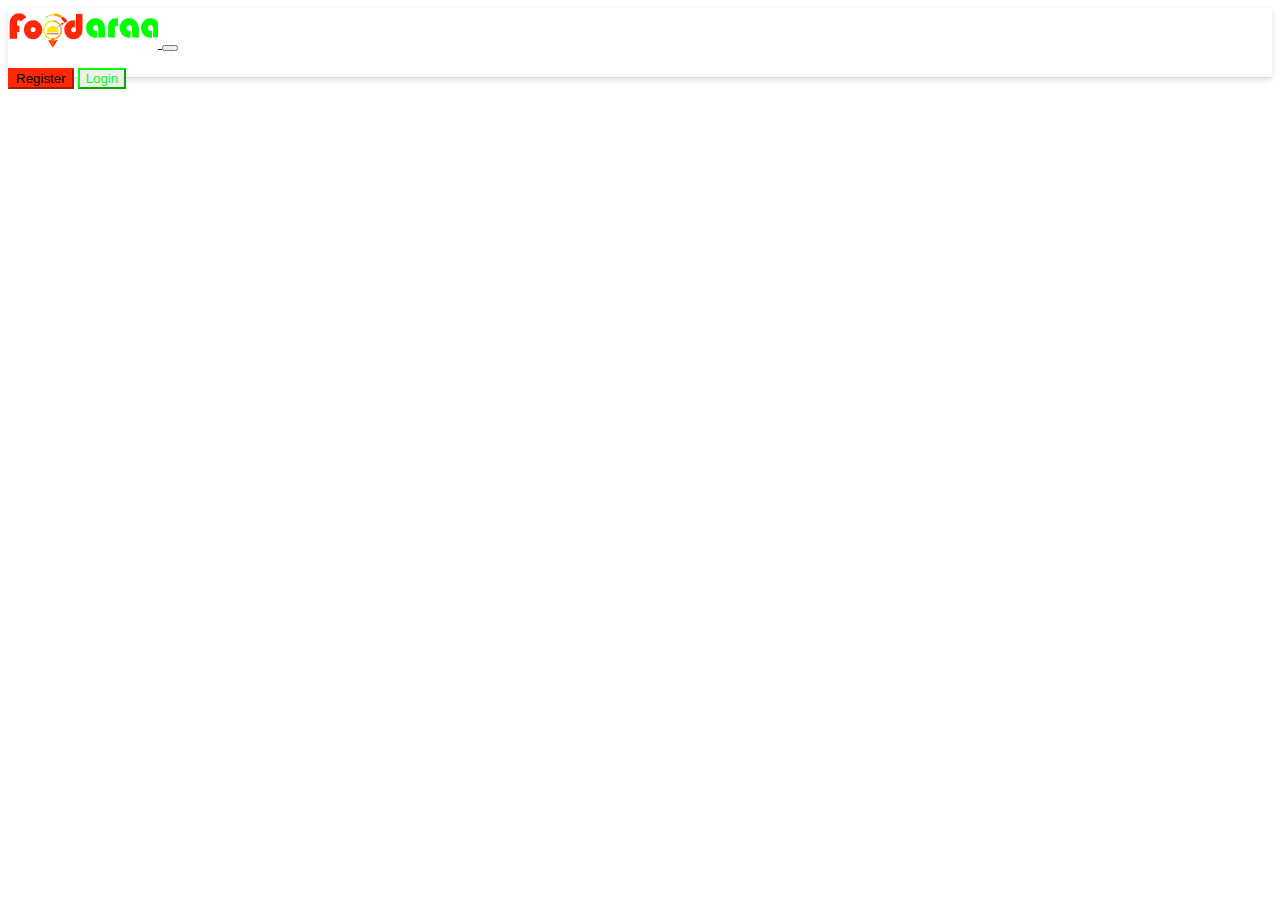
==== dishes.html @ 1a2b606d "try-3" ====
<!DOCTYPE html>
<html lang="en">
<head>
    <meta charset="UTF-8">
    <meta name="viewport" content="width=device-width, initial-scale=1.0">
    <title>Document</title>
    <link href="https://cdn.jsdelivr.net/npm/bootstrap@5.3.2/dist/css/bootstrap.min.css" rel="stylesheet" integrity="sha384-T3c6CoIi6uLrA9TneNEoa7RxnatzjcDSCmG1MXxSR1GAsXEV/Dwwykc2MPK8M2HN" crossorigin="anonymous">
<script src="https://cdn.jsdelivr.net/npm/bootstrap@5.3.2/dist/js/bootstrap.bundle.min.js" integrity="sha384-C6RzsynM9kWDrMNeT87bh95OGNyZPhcTNXj1NW7RuBCsyN/o0jlpcV8Qyq46cDfL" crossorigin="anonymous"></script>
<link rel="stylesheet" href="style.css">
</head>
<body>
<div>
    <nav class="navbar navbar-expand-lg ">
        <div class="container-fluid">
          <a class="navbar-brand" href="#">
            <img width="150" src="images/logo.png" alt="">
          </a>
          <button class="navbar-toggler" type="button" data-bs-toggle="collapse" data-bs-target="#navbarSupportedContent" aria-controls="navbarSupportedContent" aria-expanded="false" aria-label="Toggle navigation">
            <span class="navbar-toggler-icon"></span>
          </button>
          <div class="collapse navbar-collapse" id="navbarSupportedContent">
            <ul class="navbar-nav me-auto mb-2 mb-lg-0">
              
            </ul>
            <form class="d-flex gap-2" role="search">
              <!-- <input class="form-control me-2" type="search" placeholder="Search" aria-label="Search"> -->
              <button class="btn btn-primary" type="submit">Register</button>
              <button class="btn btn-outline-primary" type="submit">Login</button>
           
            </form>
          </div>
        </div>
      </nav>

      
      <div class="row px-2 py-4">
   
</div>
</div>    
    <script src="app.js"></script>
</body>
</html>
---- style.css ----
.navbar{
    background-color: #fff;
    box-shadow: 0 2px 6px 0 rgba(0,0,0,.12), inset 0 -1px 0 0 #dadce0;
    height: 70px;

}
.btn-primary{
    background-color: #ff2806;
    border-color: #ff2806;
}
.btn-primary:hover{
    background-color: #ff2806;
    border-color: #ff2806;
}
.btn-primary:active{
    background-color: #ff2806;
    border-color: #ff2806;
opacity: 0.5;
}
.btn-outline-primary{
    border-color: #00ff00;
    color: #00ff00;
}
.btn-outline-primary:hover{
    background-color: fff;
    border-color: #00ff00;
    color: #00ff00;
}
.btn-outline-primary:active{
    background-color: fff;
    border-color: #00ff00;
    color: #00ff00;
    opacity: 0.5s;
}
.badge{
    background-color: #fbe50a !important;
    color: #000 !important;
}
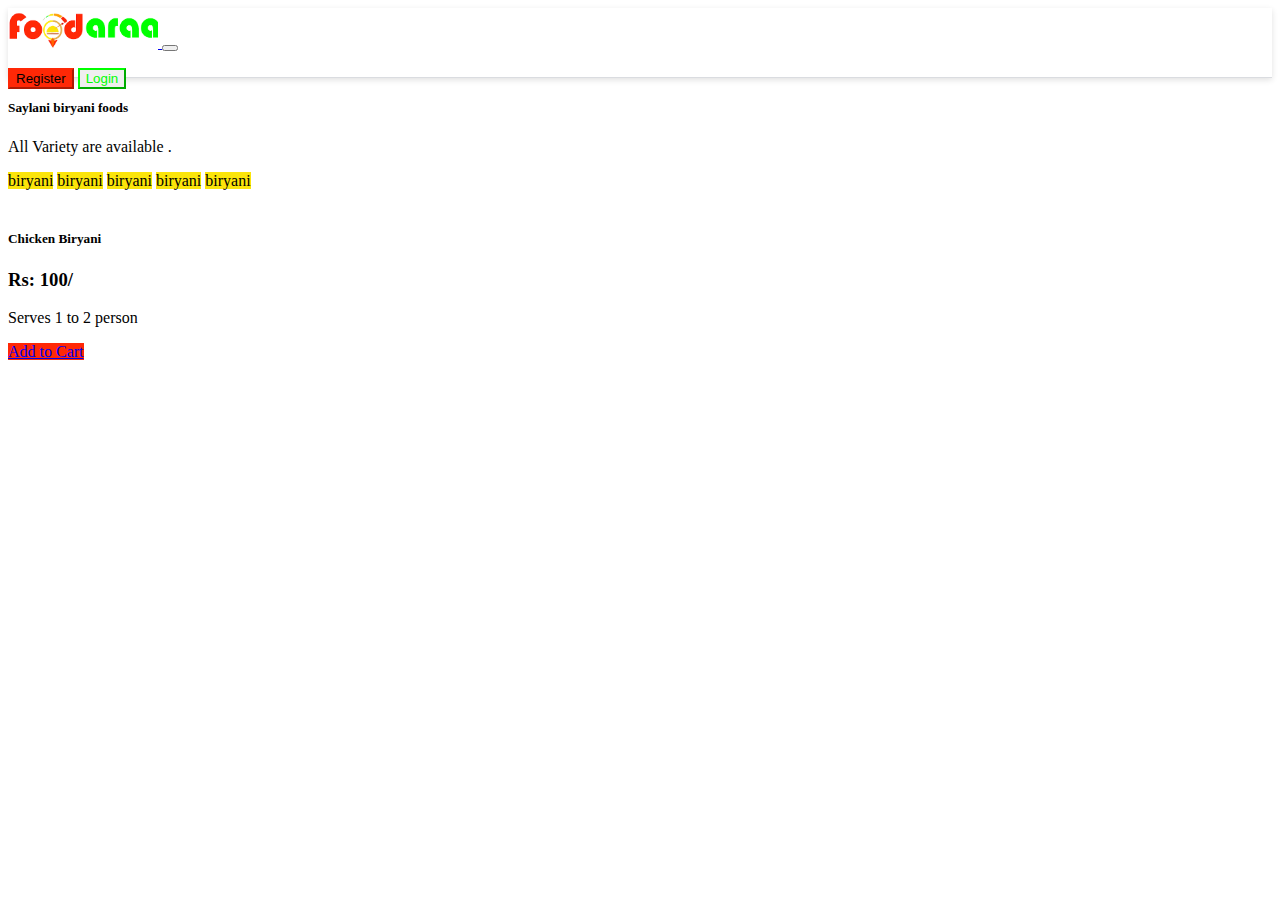
==== commit 62e2844a: "sever one person" ====
--- a/dishes.html
+++ b/dishes.html
@@ -32,9 +32,49 @@
         </div>
       </nav>
 
-      
       <div class="row px-2 py-4">
-   
+        <div class="col">
+        <div class="card">
+          <div class="card-body">
+            <h5 class="card-title">Saylani biryani foods</h5>
+            <p class="card-text">All Variety are available
+              .</p>
+              <span class="badge rounded-pill bg-primary">biryani</span>
+              <span class="badge rounded-pill bg-primary">biryani</span>
+              <span class="badge rounded-pill bg-primary">biryani</span>
+              <span class="badge rounded-pill bg-primary">biryani</span>
+              <span class="badge rounded-pill bg-primary">biryani</span>
+           
+          </div>
+        </div>
+      </div>
+      </div>
+
+      <div class="row px-2 py-4">
+   <div class="col-9">
+    <div class="card w-100 mb-3">
+      <div class="card-body">
+        <div class="d-flex">
+
+    
+        <img width="150" src="https://glebekitchen.com/wp-content/uploads/2019/12/chickenbiryanibowltop.jpg" alt="">
+        <div class="p-2">
+
+  
+        <h5 class="card-title">Chicken Biryani</h5>
+        <h3 class="card-title">Rs: 100/</h3>
+
+        <p class="card-text">Serves 1 to 2 person</p>
+        <a href="#" class="btn btn-primary">Add to Cart</a>
+      </div>
+      </div>
+      </div>
+    </div>
+
+   </div>
+   <div class="col-3">
+
+   </div>
 </div>
 </div>    
     <script src="app.js"></script>
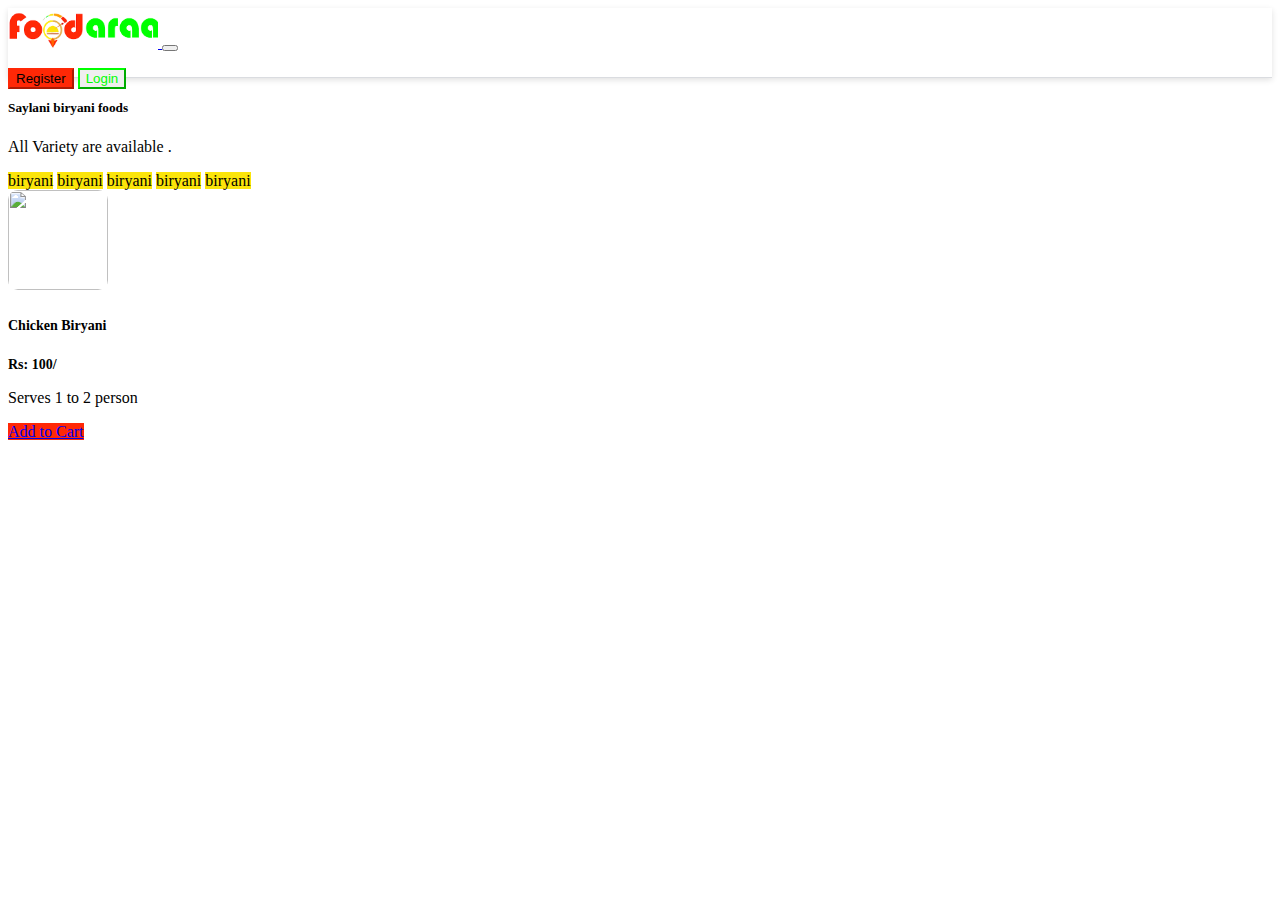
==== commit 7a349d6c: "try-3" ====
--- a/dishes.html
+++ b/dishes.html
@@ -52,12 +52,12 @@
 
       <div class="row px-2 py-4">
    <div class="col-9">
-    <div class="card w-100 mb-3">
+    <div class="card dish-card w-100 mb-3">
       <div class="card-body">
         <div class="d-flex">
 
     
-        <img width="150" src="https://glebekitchen.com/wp-content/uploads/2019/12/chickenbiryanibowltop.jpg" alt="">
+        <img class="dish-image" src="https://glebekitchen.com/wp-content/uploads/2019/12/chickenbiryanibowltop.jpg" alt="">
         <div class="p-2">
 
   
--- a/style.css
+++ b/style.css
@@ -35,4 +35,16 @@
 .badge{
     background-color: #fbe50a !important;
     color: #000 !important;
+}
+.dish-image{
+    width: 100px;
+    height: 100px;
+    object-fit: cover;
+    border-radius: 10px;
+}
+.dish-card > div > div>div > .card-title{
+    font-size: 14px;
+}
+.dish-card > div > div>div > .p{
+    font-size: 12px;
 }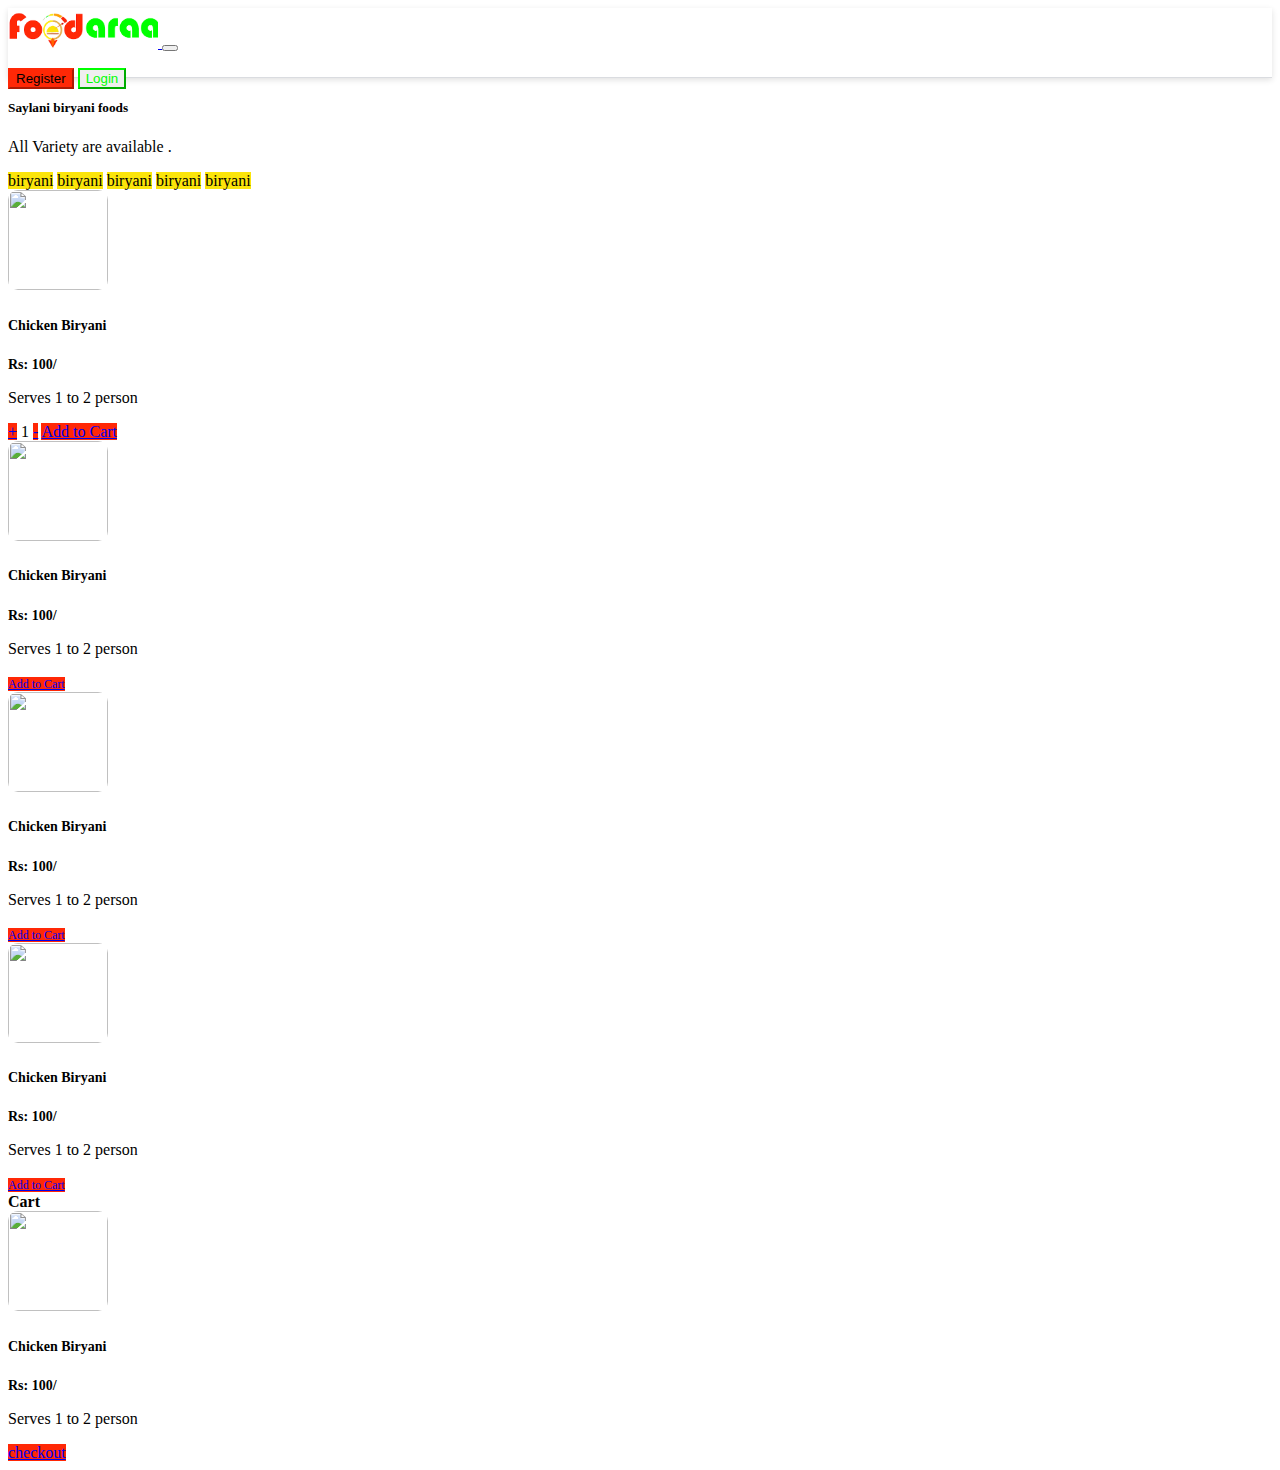
==== commit 18e7eacc: "try-4" ====
--- a/dishes.html
+++ b/dishes.html
@@ -6,6 +6,10 @@
     <title>Document</title>
     <link href="https://cdn.jsdelivr.net/npm/bootstrap@5.3.2/dist/css/bootstrap.min.css" rel="stylesheet" integrity="sha384-T3c6CoIi6uLrA9TneNEoa7RxnatzjcDSCmG1MXxSR1GAsXEV/Dwwykc2MPK8M2HN" crossorigin="anonymous">
 <script src="https://cdn.jsdelivr.net/npm/bootstrap@5.3.2/dist/js/bootstrap.bundle.min.js" integrity="sha384-C6RzsynM9kWDrMNeT87bh95OGNyZPhcTNXj1NW7RuBCsyN/o0jlpcV8Qyq46cDfL" crossorigin="anonymous"></script>
+<script
+src="https://kit.fontawesome.com/4876bfe495.js"
+crossorigin="anonymous"
+></script>
 <link rel="stylesheet" href="style.css">
 </head>
 <body>
@@ -51,10 +55,11 @@
       </div>
 
       <div class="row px-2 py-4">
-   <div class="col-9">
+   <div class="col-8">
     <div class="card dish-card w-100 mb-3">
       <div class="card-body">
-        <div class="d-flex">
+        <div class="d-flex align-items-center justify-content-between">
+        <div class="d-flex align-items-center">
 
     
         <img class="dish-image" src="https://glebekitchen.com/wp-content/uploads/2019/12/chickenbiryanibowltop.jpg" alt="">
@@ -65,15 +70,119 @@
         <h3 class="card-title">Rs: 100/</h3>
 
         <p class="card-text">Serves 1 to 2 person</p>
-        <a href="#" class="btn btn-primary">Add to Cart</a>
-      </div>
-      </div>
       </div>
     </div>
+    <div>
+      <a href="#" class="btn btn-primary">+</a>
+      <span class="fw-bold">1</span>
+      <a href="#" class="btn btn-primary">-</a>
+      
+      <a href="#" class="btn btn-primary">Add to Cart</a>
+    </div>
+    <!-- <a href="#" class="btn btn-primary">Add to Cart</a> -->
+  </div>
+  </div>
+    </div>
+    <div class="card dish-card w-100 mb-3">
+      <div class="card-body">
+        <div class="d-flex align-items-center justify-content-between">
+        <div class="d-flex align-items-center">
 
+    
+        <img class="dish-image" src="https://glebekitchen.com/wp-content/uploads/2019/12/chickenbiryanibowltop.jpg" alt="">
+        <div class="p-2">
+
+  
+        <h5 class="card-title">Chicken Biryani</h5>
+        <h3 class="card-title">Rs: 100/</h3>
+
+        <p class="card-text">Serves 1 to 2 person</p>
+      </div>
+    </div>
+    <a href="#" class="btn btn-primary">Add to Cart</a>
+  </div>
+  </div>
+    </div>
+    <div class="card dish-card w-100 mb-3">
+      <div class="card-body">
+        <div class="d-flex align-items-center justify-content-between">
+        <div class="d-flex align-items-center">
+
+    
+        <img class="dish-image" src="https://glebekitchen.com/wp-content/uploads/2019/12/chickenbiryanibowltop.jpg" alt="">
+        <div class="p-2">
+
+  
+        <h5 class="card-title">Chicken Biryani</h5>
+        <h3 class="card-title">Rs: 100/</h3>
+
+        <p class="card-text">Serves 1 to 2 person</p>
+      </div>
+    </div>
+    <a href="#" class="btn btn-primary">Add to Cart</a>
+  </div>
+  </div>
+    </div>
+    <div class="card dish-card w-100 mb-3">
+      <div class="card-body">
+        <div class="d-flex align-items-center justify-content-between">
+        <div class="d-flex align-items-center">
+
+    
+        <img class="dish-image" src="https://glebekitchen.com/wp-content/uploads/2019/12/chickenbiryanibowltop.jpg" alt="">
+        <div class="p-2">
+
+  
+        <h5 class="card-title">Chicken Biryani</h5>
+        <h3 class="card-title">Rs: 100/</h3>
+
+        <p class="card-text">Serves 1 to 2 person</p>
+      </div>
+    </div>
+    <!-- <div> -->
+      <a href="#" class="btn btn-primary">Add to Cart</a>
+<!-- <span class="fw-bold">1</span>
+<a href="#" class="btn btn-primary">+</a>
+<a href="#" class="btn btn-primary">-</a> -->
+
+    <!-- </div> -->
+  </div>
+  </div>
+    </div>
    </div>
-   <div class="col-3">
+   <div class="col-4">
+    <div class="card text-center">
+      <div class="card-header text-bold font-weight-bold">
+        <b>Cart
+        </b>      </div>
+      <div class="card-body">
+<!-- <div>
+No data available
+</div> -->
+<div class="card dish-card w-100 mb-3">
+  <div class="card-body">
+    <div class="d-flex align-items-center justify-content-between">
+    <div class="d-flex align-items-center">
 
+
+    <img class="dish-image" src="https://glebekitchen.com/wp-content/uploads/2019/12/chickenbiryanibowltop.jpg" alt="">
+    <div class="p-2">
+
+
+    <h5 class="card-title">Chicken Biryani</h5>
+    <h3 class="card-title">Rs: 100/</h3>
+
+    <p class="card-text">Serves 1 to 2 person</p>
+  </div>
+</div>
+<a href="#" class="btn btn-primary"> <i class="fa-solid fa-trash"></i></a>
+</div>
+</div>
+</div>
+      </div>
+      <a href="#" class="btn btn-primary">checkout</a>
+      
+    </div>
    </div>
 </div>
 </div>    
--- a/style.css
+++ b/style.css
@@ -42,9 +42,14 @@
     object-fit: cover;
     border-radius: 10px;
 }
-.dish-card > div > div>div > .card-title{
+.dish-card > div > div>div > div > .card-title{
     font-size: 14px;
 }
-.dish-card > div > div>div > .p{
+.dish-card > div > div>div > div > .p{
     font-size: 12px;
+}
+
+.dish-card > div > div> a{
+    font-size: 12px;
+    height: fit-content;
 }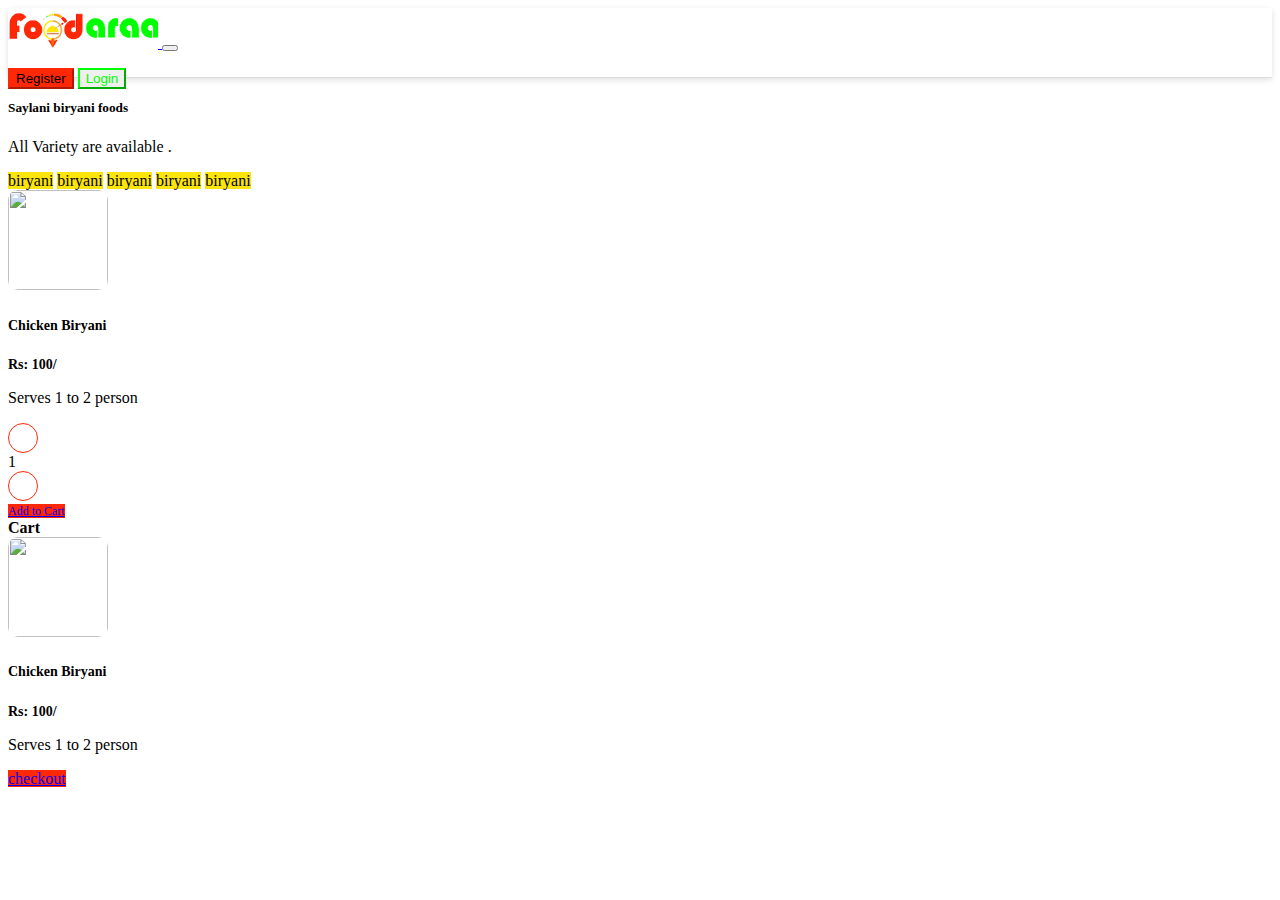
==== commit 7e6814b6: "try-5" ====
--- a/dishes.html
+++ b/dishes.html
@@ -50,6 +50,11 @@
               <span class="badge rounded-pill bg-primary">biryani</span>
            
           </div>
+          <div class="d-flex gap-4 socail-icons">
+            <i class="fa-brands fa-facebook"></i>
+            <i class="fa-brands fa-instagram"></i>
+            <i class="fa-brands fa-youtube"></i>
+          </div>
         </div>
       </div>
       </div>
@@ -72,10 +77,12 @@
         <p class="card-text">Serves 1 to 2 person</p>
       </div>
     </div>
-    <div>
-      <a href="#" class="btn btn-primary">+</a>
+    <div class="d-flex align-items-center gap-2">
+      <!-- <a href="#" class="btn btn-primary">+</a> -->
+      <button class="qty-btn"><i class="fa-solid fa-minus"></i></button>
       <span class="fw-bold">1</span>
-      <a href="#" class="btn btn-primary">-</a>
+      <button class="qty-btn"><i class="fa-solid fa-plus"></i></button>
+      
       
       <a href="#" class="btn btn-primary">Add to Cart</a>
     </div>
@@ -83,72 +90,7 @@
   </div>
   </div>
     </div>
-    <div class="card dish-card w-100 mb-3">
-      <div class="card-body">
-        <div class="d-flex align-items-center justify-content-between">
-        <div class="d-flex align-items-center">
-
-    
-        <img class="dish-image" src="https://glebekitchen.com/wp-content/uploads/2019/12/chickenbiryanibowltop.jpg" alt="">
-        <div class="p-2">
-
-  
-        <h5 class="card-title">Chicken Biryani</h5>
-        <h3 class="card-title">Rs: 100/</h3>
-
-        <p class="card-text">Serves 1 to 2 person</p>
-      </div>
-    </div>
-    <a href="#" class="btn btn-primary">Add to Cart</a>
-  </div>
-  </div>
-    </div>
-    <div class="card dish-card w-100 mb-3">
-      <div class="card-body">
-        <div class="d-flex align-items-center justify-content-between">
-        <div class="d-flex align-items-center">
-
-    
-        <img class="dish-image" src="https://glebekitchen.com/wp-content/uploads/2019/12/chickenbiryanibowltop.jpg" alt="">
-        <div class="p-2">
-
-  
-        <h5 class="card-title">Chicken Biryani</h5>
-        <h3 class="card-title">Rs: 100/</h3>
-
-        <p class="card-text">Serves 1 to 2 person</p>
-      </div>
-    </div>
-    <a href="#" class="btn btn-primary">Add to Cart</a>
-  </div>
-  </div>
-    </div>
-    <div class="card dish-card w-100 mb-3">
-      <div class="card-body">
-        <div class="d-flex align-items-center justify-content-between">
-        <div class="d-flex align-items-center">
-
-    
-        <img class="dish-image" src="https://glebekitchen.com/wp-content/uploads/2019/12/chickenbiryanibowltop.jpg" alt="">
-        <div class="p-2">
-
-  
-        <h5 class="card-title">Chicken Biryani</h5>
-        <h3 class="card-title">Rs: 100/</h3>
-
-        <p class="card-text">Serves 1 to 2 person</p>
-      </div>
-    </div>
-    <!-- <div> -->
-      <a href="#" class="btn btn-primary">Add to Cart</a>
-<!-- <span class="fw-bold">1</span>
-<a href="#" class="btn btn-primary">+</a>
-<a href="#" class="btn btn-primary">-</a> -->
-
-    <!-- </div> -->
-  </div>
-  </div>
-    </div>
+   
    </div>
    <div class="col-4">
     <div class="card text-center">
--- a/style.css
+++ b/style.css
@@ -49,7 +49,19 @@
     font-size: 12px;
 }
 
-.dish-card > div > div> a{
+.dish-card > div > div> div>a{
     font-size: 12px;
     height: fit-content;
+}
+.qty-btn {
+    background-color: #fff;
+    border: 1px solid #ff2806;
+    height: 30px;
+    width: 30px;
+    border-radius: 15px;
+    display: flex;
+    justify-content: center;
+    align-items: center;
+    font-size: 12px;
+    font-weight: bold;
 }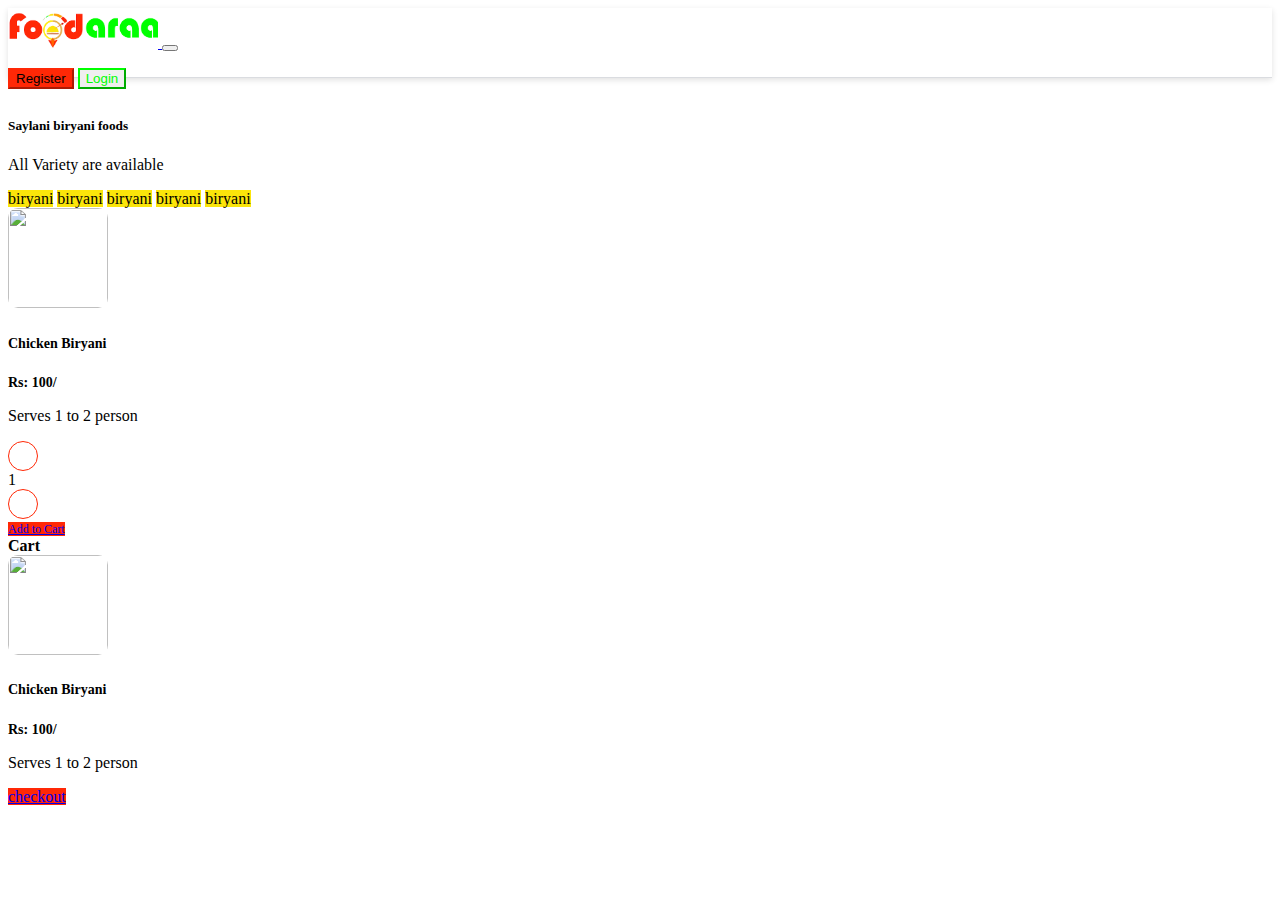
==== commit ac86cabd: "add-dashboard" ====
--- a/dishes.html
+++ b/dishes.html
@@ -1,133 +1,150 @@
 <!DOCTYPE html>
 <html lang="en">
+
 <head>
-    <meta charset="UTF-8">
-    <meta name="viewport" content="width=device-width, initial-scale=1.0">
-    <title>Document</title>
-    <link href="https://cdn.jsdelivr.net/npm/bootstrap@5.3.2/dist/css/bootstrap.min.css" rel="stylesheet" integrity="sha384-T3c6CoIi6uLrA9TneNEoa7RxnatzjcDSCmG1MXxSR1GAsXEV/Dwwykc2MPK8M2HN" crossorigin="anonymous">
-<script src="https://cdn.jsdelivr.net/npm/bootstrap@5.3.2/dist/js/bootstrap.bundle.min.js" integrity="sha384-C6RzsynM9kWDrMNeT87bh95OGNyZPhcTNXj1NW7RuBCsyN/o0jlpcV8Qyq46cDfL" crossorigin="anonymous"></script>
-<script
-src="https://kit.fontawesome.com/4876bfe495.js"
-crossorigin="anonymous"
-></script>
-<link rel="stylesheet" href="style.css">
+  <meta charset="UTF-8">
+  <meta name="viewport" content="width=device-width, initial-scale=1.0">
+  <title>Document</title>
+  <link href="https://cdn.jsdelivr.net/npm/bootstrap@5.3.2/dist/css/bootstrap.min.css" rel="stylesheet"
+    integrity="sha384-T3c6CoIi6uLrA9TneNEoa7RxnatzjcDSCmG1MXxSR1GAsXEV/Dwwykc2MPK8M2HN" crossorigin="anonymous">
+  <script src="https://cdn.jsdelivr.net/npm/bootstrap@5.3.2/dist/js/bootstrap.bundle.min.js"
+    integrity="sha384-C6RzsynM9kWDrMNeT87bh95OGNyZPhcTNXj1NW7RuBCsyN/o0jlpcV8Qyq46cDfL"
+    crossorigin="anonymous"></script>
+  <script src="https://kit.fontawesome.com/4876bfe495.js" crossorigin="anonymous"></script>
+  <link rel="stylesheet" href="style.css">
 </head>
+
 <body>
-<div>
+  <div>
     <nav class="navbar navbar-expand-lg ">
-        <div class="container-fluid">
-          <a class="navbar-brand" href="#">
-            <img width="150" src="images/logo.png" alt="">
-          </a>
-          <button class="navbar-toggler" type="button" data-bs-toggle="collapse" data-bs-target="#navbarSupportedContent" aria-controls="navbarSupportedContent" aria-expanded="false" aria-label="Toggle navigation">
-            <span class="navbar-toggler-icon"></span>
-          </button>
-          <div class="collapse navbar-collapse" id="navbarSupportedContent">
-            <ul class="navbar-nav me-auto mb-2 mb-lg-0">
-              
-            </ul>
-            <form class="d-flex gap-2" role="search">
-              <!-- <input class="form-control me-2" type="search" placeholder="Search" aria-label="Search"> -->
-              <button class="btn btn-primary" type="submit">Register</button>
-              <button class="btn btn-outline-primary" type="submit">Login</button>
-           
-            </form>
-          </div>
-        </div>
-      </nav>
+      <div class="container-fluid">
+        <a class="navbar-brand" href="#">
+          <img width="150" src="images/logo.png" alt="">
+        </a>
+        <button class="navbar-toggler" type="button" data-bs-toggle="collapse" data-bs-target="#navbarSupportedContent"
+          aria-controls="navbarSupportedContent" aria-expanded="false" aria-label="Toggle navigation">
+          <span class="navbar-toggler-icon"></span>
+        </button>
+        <div class="collapse navbar-collapse" id="navbarSupportedContent">
+          <ul class="navbar-nav me-auto mb-2 mb-lg-0">
 
-      <div class="row px-2 py-4">
-        <div class="col">
-        <div class="card">
-          <div class="card-body">
-            <h5 class="card-title">Saylani biryani foods</h5>
-            <p class="card-text">All Variety are available
-              .</p>
-              <span class="badge rounded-pill bg-primary">biryani</span>
-              <span class="badge rounded-pill bg-primary">biryani</span>
-              <span class="badge rounded-pill bg-primary">biryani</span>
-              <span class="badge rounded-pill bg-primary">biryani</span>
-              <span class="badge rounded-pill bg-primary">biryani</span>
-           
-          </div>
-          <div class="d-flex gap-4 socail-icons">
-            <i class="fa-brands fa-facebook"></i>
-            <i class="fa-brands fa-instagram"></i>
-            <i class="fa-brands fa-youtube"></i>
+          </ul>
+          <div class="d-flex gap-2" role="search">
+            <!-- <input class="form-control me-2" type="search" placeholder="Search" aria-label="Search"> -->
+            <a href="register.html">   <button class="btn btn-primary" type="submit">Register</button></a> 
+            <a href="login.html">     <button class="btn btn-outline-primary" type="submit">Login</button></a> 
+
           </div>
         </div>
       </div>
-      </div>
+    </nav>
 
-      <div class="row px-2 py-4">
-   <div class="col-8">
-    <div class="card dish-card w-100 mb-3">
-      <div class="card-body">
-        <div class="d-flex align-items-center justify-content-between">
-        <div class="d-flex align-items-center">
+    <div class="row px-2 py-4">
+      <div class="col">
+        <div class="card">
+          <div class="card-body">
+            <div class="d-flex justify-content-between align-items-center">
 
-    
-        <img class="dish-image" src="https://glebekitchen.com/wp-content/uploads/2019/12/chickenbiryanibowltop.jpg" alt="">
-        <div class="p-2">
+              <div>
+                <div class="mb-4">
+                  <img id="res-image" width="200"
+                    src="https://www.xbytesolutions.com/assets/img/food-delivery-app/hero-screen.png" alt="" />
+                </div>
+                <h5 class="card-title">Saylani biryani foods</h5>
+                <p class="card-text">All Variety are available
+                </p>
+                <span class="badge rounded-pill bg-primary">biryani</span>
+                <span class="badge rounded-pill bg-primary">biryani</span>
+                <span class="badge rounded-pill bg-primary">biryani</span>
+                <span class="badge rounded-pill bg-primary">biryani</span>
+                <span class="badge rounded-pill bg-primary">biryani</span>
 
-  
-        <h5 class="card-title">Chicken Biryani</h5>
-        <h3 class="card-title">Rs: 100/</h3>
+              </div>
+              <div class="d-flex gap-4 socail-icons">
+                <i class="fa-brands fa-facebook"></i>
+                <i class="fa-brands fa-instagram"></i>
+                <i class="fa-brands fa-youtube"></i>
 
-        <p class="card-text">Serves 1 to 2 person</p>
+              </div>
+            </div>
+          </div>
+        </div>
       </div>
     </div>
-    <div class="d-flex align-items-center gap-2">
-      <!-- <a href="#" class="btn btn-primary">+</a> -->
-      <button class="qty-btn"><i class="fa-solid fa-minus"></i></button>
-      <span class="fw-bold">1</span>
-      <button class="qty-btn"><i class="fa-solid fa-plus"></i></button>
-      
-      
-      <a href="#" class="btn btn-primary">Add to Cart</a>
-    </div>
-    <!-- <a href="#" class="btn btn-primary">Add to Cart</a> -->
-  </div>
-  </div>
-    </div>
-   
-   </div>
-   <div class="col-4">
-    <div class="card text-center">
-      <div class="card-header text-bold font-weight-bold">
-        <b>Cart
-        </b>      </div>
-      <div class="card-body">
-<!-- <div>
+
+    <div class="row px-2 py-4">
+      <div class="col-8">
+        <div class="card dish-card w-100 mb-3">
+          <div class="card-body">
+            <div class="d-flex align-items-center justify-content-between">
+              <div class="d-flex align-items-center">
+
+
+                <img class="dish-image"
+                  src="https://glebekitchen.com/wp-content/uploads/2019/12/chickenbiryanibowltop.jpg" alt="">
+                <div class="p-2">
+
+
+                  <h5 class="card-title">Chicken Biryani</h5>
+                  <h3 class="card-title">Rs: 100/</h3>
+
+                  <p class="card-text">Serves 1 to 2 person</p>
+                </div>
+              </div>
+              <div class="d-flex align-items-center gap-2">
+                <!-- <a href="#" class="btn btn-primary">+</a> -->
+                <button class="qty-btn"><i class="fa-solid fa-minus"></i></button>
+                <span class="fw-bold">1</span>
+                <button class="qty-btn"><i class="fa-solid fa-plus"></i></button>
+
+
+                <a href="#" class="btn btn-primary">Add to Cart</a>
+              </div>
+              <!-- <a href="#" class="btn btn-primary">Add to Cart</a> -->
+            </div>
+          </div>
+        </div>
+
+      </div>
+      <div class="col-4">
+        <div class="card text-center">
+          <div class="card-header text-bold font-weight-bold">
+            <b>Cart
+            </b>
+          </div>
+          <div class="card-body">
+            <!-- <div>
 No data available
 </div> -->
-<div class="card dish-card w-100 mb-3">
-  <div class="card-body">
-    <div class="d-flex align-items-center justify-content-between">
-    <div class="d-flex align-items-center">
+            <div class="card dish-card w-100 mb-3">
+              <div class="card-body">
+                <div class="d-flex align-items-center justify-content-between">
+                  <div class="d-flex align-items-center">
 
 
-    <img class="dish-image" src="https://glebekitchen.com/wp-content/uploads/2019/12/chickenbiryanibowltop.jpg" alt="">
-    <div class="p-2">
+                    <img class="dish-image"
+                      src="https://glebekitchen.com/wp-content/uploads/2019/12/chickenbiryanibowltop.jpg" alt="">
+                    <div class="p-2">
 
 
-    <h5 class="card-title">Chicken Biryani</h5>
-    <h3 class="card-title">Rs: 100/</h3>
+                      <h5 class="card-title">Chicken Biryani</h5>
+                      <h3 class="card-title">Rs: 100/</h3>
 
-    <p class="card-text">Serves 1 to 2 person</p>
+                      <p class="card-text">Serves 1 to 2 person</p>
+                    </div>
+                  </div>
+                  <a href="#" class="btn btn-primary"> <i class="fa-solid fa-trash"></i></a>
+                </div>
+              </div>
+            </div>
+          </div>
+          <a href="#" class="btn btn-primary">checkout</a>
+
+        </div>
+      </div>
+    </div>
   </div>
-</div>
-<a href="#" class="btn btn-primary"> <i class="fa-solid fa-trash"></i></a>
-</div>
-</div>
-</div>
-      </div>
-      <a href="#" class="btn btn-primary">checkout</a>
-      
-    </div>
-   </div>
-</div>
-</div>    
-    <script src="app.js"></script>
+  <script src="app.js"></script>
 </body>
+
 </html>--- a/style.css
+++ b/style.css
@@ -64,4 +64,8 @@
     align-items: center;
     font-size: 12px;
     font-weight: bold;
+}
+.socail-icons>i {
+    font-size: 28px;
+    color: #ff2806;
 }